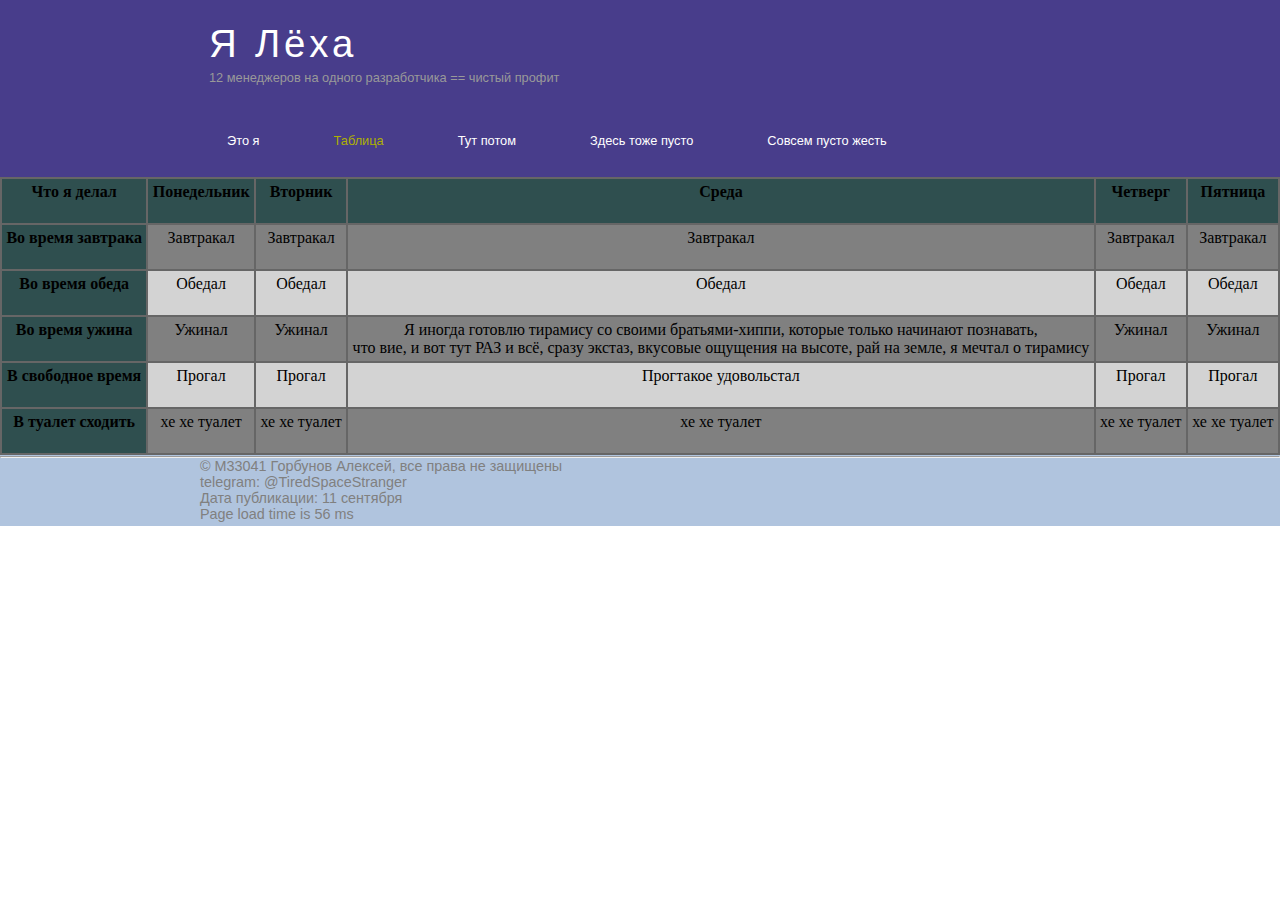
==== Lab2/content2.html @ 2f457cf2 "lab3+4" ====
<!DOCTYPE html>
<html lang="ru">
    <head>
        <meta charset="UTF-8">
        <meta name="viewport" content="width=device-width, initial-scale=1.0">
        <meta http-equiv="X-UA-Compatible" content="ie=edge">
        <title>Таблица</title>
        <meta name="descriprion" content="Это таблица">
        <meta name="keywords" content="Лёха, Горбунов, Алексей, M33041, таблица, зебра">
        <link rel="stylesheet" href="../Lab1/assets/css/menubar.css">
        <link rel="stylesheet" href="../Lab2/assets/content2_style.css">
        <script src="https://ajax.googleapis.com/ajax/libs/jquery/2.2.0/jquery.min.js"></script>
        <script src="assets\scripts\script.js"></script>
    </head>

<body onload="start(document.forms[0])" onunload="cleartids()">
    <div class="header">
        <div class="logo">
            <div class="logo_text">
                <h1><a href="#">Я Лёха</a></h1>
                <h2><sup>12 менеджеров на одного разработчика == чистый профит</sup></h2>
            </div>
        </div>

        <nav class="menubar">
            <ul class="menu">
                <li id="li1"><a href="../index.html">Это я</a></li>
                <li id="li2"><a href="#">Таблица</a></li>
                <li id="li"><a href="#">Тут потом</a></li>
                <li id="li"><a href="#">Здесь тоже пусто</a></li>
                <li id="li"><a href="#">Совсем пусто жесть</a></li>
            </ul>
        </nav>
    </div>

    <div class="main">
        <div class="container">
            <div id="object">Что я делал</div>
            <div class="nechet" id="object">Во время завтрака</div><div id="object">Во время обеда</div><div class="nechet" id="object">Во время ужина</div><div id="object">В свободное время</div><div class="nechet" id="object">В туалет сходить</div>
            <div id="object">Понедельник</div>
            <div class="nechet">Завтракал</div><div>Обедал</div><div class="nechet">Ужинал</div><div>Прогал</div><div class="nechet">хе хе туалет</div>
            <div id="object">Вторник</div>
            <div class="nechet">Завтракал</div><div>Обедал</div><div class="nechet">Ужинал</div><div>Прогал</div><div class="nechet">хе хе туалет</div>
            <div id="object">Среда</div>
            <div class="nechet">Завтракал</div><div>Обедал</div><div class="nechet">Я иногда готовлю тирамису со своими братьями-хиппи, которые только начинают познавать,<br>
                 что вие, и вот тут РАЗ и всё, сразу экстаз, вкусовые ощущения на высоте, рай на земле, я мечтал о тирамису</div><div>Прогтакое 
                     удовольстал</div><div class="nechet">хе хе туалет</div>
            <div id="object">Четверг</div>
            <div class="nechet">Завтракал</div><div>Обедал</div><div class="nechet">Ужинал</div><div>Прогал</div><div class="nechet">хе хе туалет</div>
            <div id="object">Пятница</div>
            <div class="nechet">Завтракал</div><div>Обедал</div><div class="nechet">Ужинал</div><div>Прогал</div><div class="nechet">хе хе туалет</div>
          </div>
    </div>

    <div class="footer">
        <hr>
        <div class="footer_text">
            <p>&copy M33041 Горбунов Алексей, все права не защищены</p>
            <p>telegram: @TiredSpaceStranger</p>
            <p>Дата публикации: <time pubdate datetime="2001-09-11"></time>11 сентября</p>
        </div>
    </div>
    <!--
    <script type="text/javascript">
        console.log("Hello world!")
    </script> -->
    <script type="text/javascript">
        (function() {
            console.log("Hello world!")
            var now = new Date();
            startS = new Date(performance.timing.requestStart).getSeconds();
            startMS = new Date(performance.timing.requestStart).getMilliseconds();
            endS = now.getSeconds();
            endMS = now.getMilliseconds();
            res = Math.abs(endS*1000 + endMS - startS*1000 - startMS);
            console.log(endS, endMS, startS, startMS)
            var stats = document.createElement("p");
            stats.textContent = "Page load time is " + res + " ms";
            document.getElementsByClassName("footer_text")[0].appendChild(stats);
        })();
        </script>
        <script src="assets\scripts\menu.js"></script>
</body>
</html>
---- Lab1/assets/css/menubar.css ----
/* + footer */

* {
    margin: 0;
    padding: 0;
}

.header {
    background-color: darkslateblue;
    height: 177px;
    font-size: 0.8em;
    min-width: 900px;
}

.header, .logo, .menubar, .footer {
    margin-left: auto;
    margin-right: auto;
}

.logo {
    width: 880px;
    padding-bottom: 40px;
}

.logo h1, .logo h2 {
    font: normal 300% 'century gothic', arial, sans-serif;
    margin: 0 0 0 9px;
}

.logo_text h1, .logo_text h1 a  {
    padding: 22px 0 0 0;
    color:  white;
    letter-spacing: 0.1em;
    text-decoration: none;
}

 .logo_text h1 a:hover {
    padding: 22px 0 0 0;
    color:  #FF0;
    letter-spacing: 0.101em;
    text-decoration: none;
}

.logo_text h2 {
    font-size: 1.2em;
    padding: 4px 0 0 0;
    color: #999;
}

.menubar {
    width: 900px;
    height: 46px;

}


ul.menu li {
    float: left;
    padding: 0 0 0 9px;
    list-style: none;
    margin: 1px 2px 0 0;
}

ul.menu li a {
    font: normal 100% 'trebuchet ms', sans-serif;
    display: block;
    height: 20px;
    padding: 0px 35px 5px 28px;
    color: #fff;
    text-decoration: none;
}

ul.menu li.selected a {
    color: #aeb002;
    text-decoration: none;
}

ul.menu li a:hover {
    color: #e4ec04;
}


/* ===============================footer is here =============================*/

.footer {
    position: absolute;
    padding: 1px 0 0 0;
    background-color: LightSteelBlue;
    height: 70px;
    min-width: 900px;
    width: 100%;
    font: normal 100% 'century gothic', arial, sans-serif;
}

.footer_text {
    margin-left: auto;
    margin-right: auto;
    width: 880px;
    color: grey;
    font-size: 0.9em;
    font-weight: 400;
}
---- Lab2/assets/content2_style.css ----
.main {
    display: grid; 
    padding: 2px; 
    background-color: #666;
}
.container {
    display: grid;
    grid-gap: 2px;
    grid: repeat(6, 1fr) / auto-flow;
  }
  
.container > div {
    padding: 4px;
    text-align: center;
    background-color: lightgrey;
}
.container > .nechet {
    background-color: grey;
}

.container > #object {
    background-color: #2F4F4F;
    font-weight: bold;
}
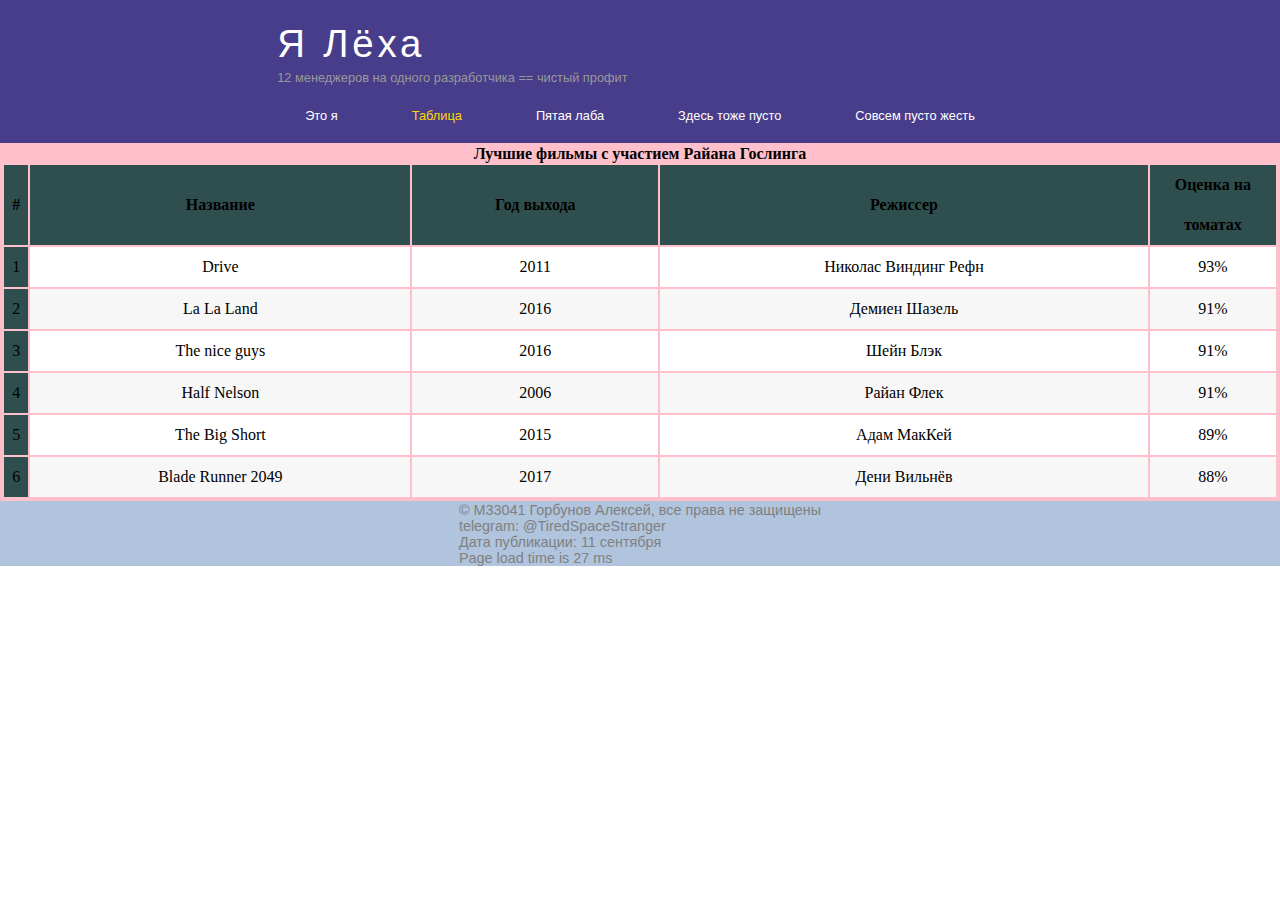
==== commit af6f3e2c: "редактор" ====
--- a/Lab2/content2.html
+++ b/Lab2/content2.html
@@ -4,81 +4,95 @@
         <meta charset="UTF-8">
         <meta name="viewport" content="width=device-width, initial-scale=1.0">
         <meta http-equiv="X-UA-Compatible" content="ie=edge">
-        <title>Таблица</title>
-        <meta name="descriprion" content="Это таблица">
-        <meta name="keywords" content="Лёха, Горбунов, Алексей, M33041, таблица, зебра">
+        <title>Список</title>
+        <meta name="descriprion" content="Это Список">
+        <meta name="keywords" content="Лёха, Горбунов, Алексей, M33041, Список, рантайм">
         <link rel="stylesheet" href="../Lab1/assets/css/menubar.css">
         <link rel="stylesheet" href="../Lab2/assets/content2_style.css">
-        <script src="https://ajax.googleapis.com/ajax/libs/jquery/2.2.0/jquery.min.js"></script>
-        <script src="assets\scripts\script.js"></script>
+        <script src="..\Lab2\assets\scripts\script.js"></script>
     </head>
 
-<body onload="start(document.forms[0])" onunload="cleartids()">
-    <div class="header">
-        <div class="logo">
-            <div class="logo_text">
-                <h1><a href="#">Я Лёха</a></h1>
-                <h2><sup>12 менеджеров на одного разработчика == чистый профит</sup></h2>
-            </div>
+<body onunload="cleartids()">
+    <header>
+        <div class="logo_text">
+            <h1><a href="#">Я Лёха</a></h1>
+            <h2><sup>12 менеджеров на одного разработчика == чистый профит</sup></h2>
         </div>
 
-        <nav class="menubar">
-            <ul class="menu">
-                <li id="li1"><a href="../index.html">Это я</a></li>
-                <li id="li2"><a href="#">Таблица</a></li>
-                <li id="li"><a href="#">Тут потом</a></li>
-                <li id="li"><a href="#">Здесь тоже пусто</a></li>
-                <li id="li"><a href="#">Совсем пусто жесть</a></li>
-            </ul>
-        </nav>
-    </div>
+        <ul class="menu">
+            <li id="li1"><a type="menuPoint" name="index" href="../index.html">Это я</a></li>
+            <li id="li2"><a type="menuPoint" name="content2" href="#">Таблица</a></li>
+            <li id="li"><a type="menuPoint" name="interactiveList" href="../Lab5/interactiveList.html">Пятая лаба</a></li>
+            <li id="li"><a type="menuPoint" name="4menu" href="#">Здесь тоже пусто</a></li>
+            <li id="li"><a type="menuPoint" name="5menu" href="#">Совсем пусто жесть</a></li>
+        </ul>
+    </header>
 
     <div class="main">
-        <div class="container">
-            <div id="object">Что я делал</div>
-            <div class="nechet" id="object">Во время завтрака</div><div id="object">Во время обеда</div><div class="nechet" id="object">Во время ужина</div><div id="object">В свободное время</div><div class="nechet" id="object">В туалет сходить</div>
-            <div id="object">Понедельник</div>
-            <div class="nechet">Завтракал</div><div>Обедал</div><div class="nechet">Ужинал</div><div>Прогал</div><div class="nechet">хе хе туалет</div>
-            <div id="object">Вторник</div>
-            <div class="nechet">Завтракал</div><div>Обедал</div><div class="nechet">Ужинал</div><div>Прогал</div><div class="nechet">хе хе туалет</div>
-            <div id="object">Среда</div>
-            <div class="nechet">Завтракал</div><div>Обедал</div><div class="nechet">Я иногда готовлю тирамису со своими братьями-хиппи, которые только начинают познавать,<br>
-                 что вие, и вот тут РАЗ и всё, сразу экстаз, вкусовые ощущения на высоте, рай на земле, я мечтал о тирамису</div><div>Прогтакое 
-                     удовольстал</div><div class="nechet">хе хе туалет</div>
-            <div id="object">Четверг</div>
-            <div class="nechet">Завтракал</div><div>Обедал</div><div class="nechet">Ужинал</div><div>Прогал</div><div class="nechet">хе хе туалет</div>
-            <div id="object">Пятница</div>
-            <div class="nechet">Завтракал</div><div>Обедал</div><div class="nechet">Ужинал</div><div>Прогал</div><div class="nechet">хе хе туалет</div>
-          </div>
-    </div>
+        <table>
+            <caption><b>Лучшие фильмы с участием Райана Гослинга</b></caption>
+            <thead>
+                <tr>
+                    <th>#</th>
+                    <th>Название</th>
+                    <th>Год выхода</th>
+                    <th>Режиссер</th>
+                    <th>Оценка на томатах</th>
+                </tr>
+            </thead>
+            <tbody>
+                <tr>
+                    <td>1</td>
+                    <td>Drive</td>
+                    <td>2011</td>
+                    <td>Николас Виндинг Рефн</td>
+                    <td>93%</td>
+                </tr>
+                <tr>
+                    <td>2</td>
+                    <td>La La Land</td>
+                    <td>2016</td>
+                    <td>Демиен Шазель</td>
+                    <td>91%</td>
+                </tr>
+                <tr>
+                    <td>3</td>
+                    <td>The nice guys</td>
+                    <td>2016</td>
+                    <td>Шейн Блэк</td>
+                    <td>91%</td>
+                </tr>
+                <tr>
+                    <td>4</td>
+                    <td>Half Nelson</td>
+                    <td>2006</td>
+                    <td>Райан Флек</td>
+                    <td>91%</td>
+                </tr>
+                <tr>
+                    <td>5</td>
+                    <td>The Big Short</td>
+                    <td>2015</td>
+                    <td>Адам МакКей</td>
+                    <td>89%</td>
+                </tr>
+                <tr>
+                    <td>6</td>
+                    <td>Blade Runner 2049</td>
+                    <td>2017</td>
+                    <td>Дени Вильнёв</td>
+                    <td>88%</td>
+                </tr>
+            </tbody>
+        </table>
+    </div> 
 
-    <div class="footer">
-        <hr>
-        <div class="footer_text">
-            <p>&copy M33041 Горбунов Алексей, все права не защищены</p>
-            <p>telegram: @TiredSpaceStranger</p>
-            <p>Дата публикации: <time pubdate datetime="2001-09-11"></time>11 сентября</p>
-        </div>
-    </div>
-    <!--
-    <script type="text/javascript">
-        console.log("Hello world!")
-    </script> -->
-    <script type="text/javascript">
-        (function() {
-            console.log("Hello world!")
-            var now = new Date();
-            startS = new Date(performance.timing.requestStart).getSeconds();
-            startMS = new Date(performance.timing.requestStart).getMilliseconds();
-            endS = now.getSeconds();
-            endMS = now.getMilliseconds();
-            res = Math.abs(endS*1000 + endMS - startS*1000 - startMS);
-            console.log(endS, endMS, startS, startMS)
-            var stats = document.createElement("p");
-            stats.textContent = "Page load time is " + res + " ms";
-            document.getElementsByClassName("footer_text")[0].appendChild(stats);
-        })();
-        </script>
-        <script src="assets\scripts\menu.js"></script>
+    <footer>
+        <p>&copy M33041 Горбунов Алексей, все права не защищены</p>
+        <p>telegram: @TiredSpaceStranger</p>
+        <p>Дата публикации: <time pubdate datetime="2001-09-11"></time>11 сентября</p>
+    </footer>
+    
+    <script src="..\Lab2\assets\scripts\menu.js"></script>
 </body>
 </html>--- a/Lab1/assets/css/menubar.css
+++ b/Lab1/assets/css/menubar.css
@@ -5,24 +5,19 @@
     padding: 0;
 }
 
-.header {
+header {
+    display: grid;
+    justify-content: space-evenly;
     background-color: darkslateblue;
-    height: 177px;
     font-size: 0.8em;
-    min-width: 900px;
+    padding-bottom: 15px;
 }
 
-.header, .logo, .menubar, .footer {
-    margin-left: auto;
+header, .menubar, footer {
     margin-right: auto;
 }
 
-.logo {
-    width: 880px;
-    padding-bottom: 40px;
-}
-
-.logo h1, .logo h2 {
+.logo_text h1, .logo_text h2 {
     font: normal 300% 'century gothic', arial, sans-serif;
     margin: 0 0 0 9px;
 }
@@ -47,12 +42,9 @@
     color: #999;
 }
 
-.menubar {
-    width: 900px;
-    height: 46px;
-
+.menu {
+    padding-top: 15px;
 }
-
 
 ul.menu li {
     float: left;
@@ -64,39 +56,22 @@
 ul.menu li a {
     font: normal 100% 'trebuchet ms', sans-serif;
     display: block;
-    height: 20px;
     padding: 0px 35px 5px 28px;
     color: #fff;
     text-decoration: none;
 }
 
-ul.menu li.selected a {
-    color: #aeb002;
-    text-decoration: none;
-}
-
-ul.menu li a:hover {
-    color: #e4ec04;
-}
-
-
 /* ===============================footer is here =============================*/
 
-.footer {
+footer {
+    display: grid;
+    justify-content: space-evenly;
     position: absolute;
     padding: 1px 0 0 0;
     background-color: LightSteelBlue;
-    height: 70px;
-    min-width: 900px;
     width: 100%;
     font: normal 100% 'century gothic', arial, sans-serif;
-}
-
-.footer_text {
-    margin-left: auto;
-    margin-right: auto;
-    width: 880px;
     color: grey;
     font-size: 0.9em;
     font-weight: 400;
-}+}
--- a/Lab2/assets/content2_style.css
+++ b/Lab2/assets/content2_style.css
@@ -1,24 +1,30 @@
 .main {
     display: grid; 
     padding: 2px; 
-    background-color: #666;
-}
-.container {
-    display: grid;
-    grid-gap: 2px;
-    grid: repeat(6, 1fr) / auto-flow;
-  }
-  
-.container > div {
-    padding: 4px;
-    text-align: center;
-    background-color: lightgrey;
-}
-.container > .nechet {
-    background-color: grey;
+    background-color: pink;
 }
 
-.container > #object {
+table {
+    text-align: center;
+}
+
+table td:first-child, tr:first-child {
     background-color: #2F4F4F;
-    font-weight: bold;
-}+}
+
+thead :last-child {
+    width: 10%;
+}
+
+/* Нечетные строки */
+table tbody tr:nth-child(odd){
+	background: #fff;
+}
+ 
+/* Четные строки */
+table tbody tr:nth-child(even){
+	background: #F7F7F7;
+}
+
+table tr { line-height: 40px; }
+
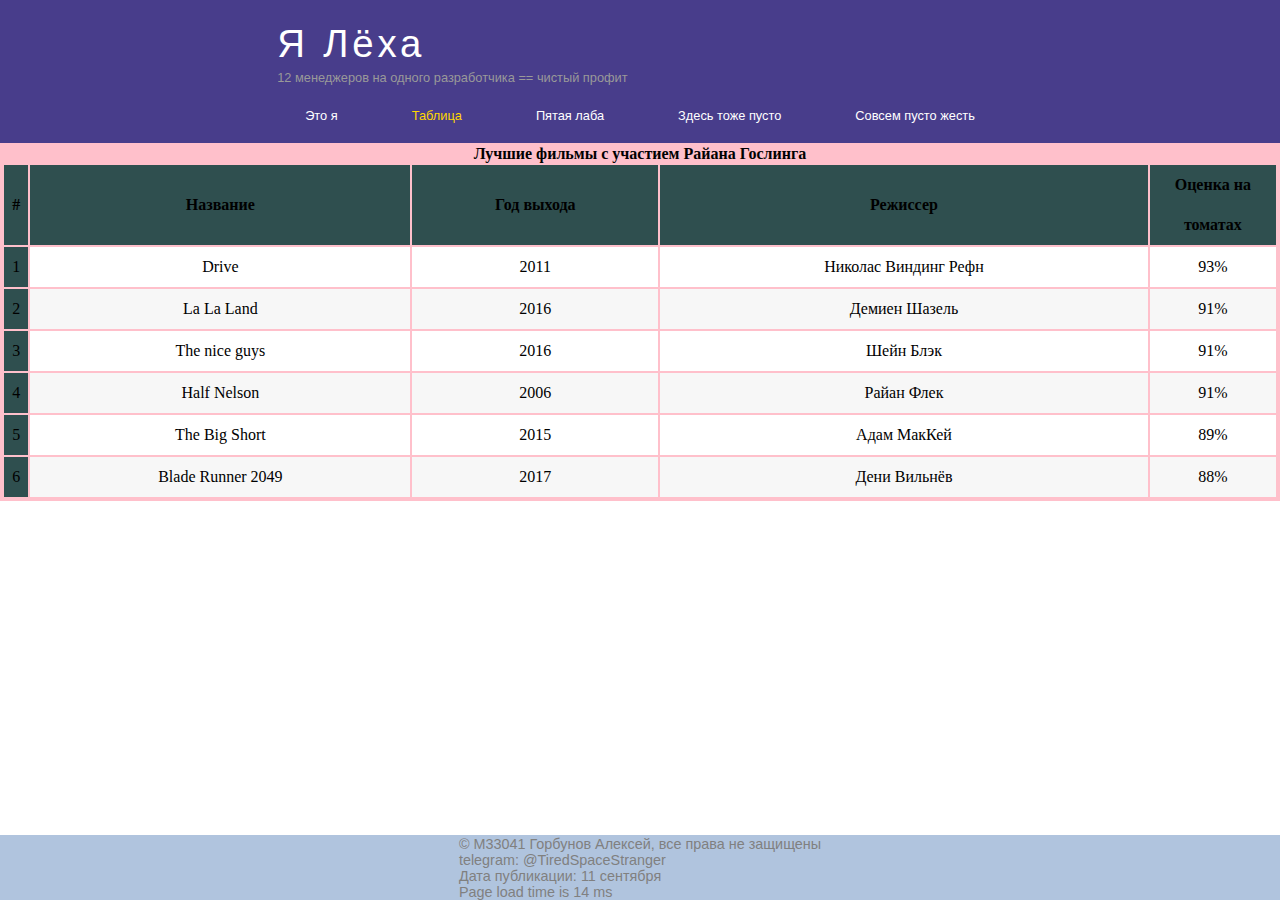
==== commit 78f4e0a1: "Add files via upload" ====
--- a/Lab2/content2.html
+++ b/Lab2/content2.html
@@ -9,7 +9,7 @@
         <meta name="keywords" content="Лёха, Горбунов, Алексей, M33041, Список, рантайм">
         <link rel="stylesheet" href="../Lab1/assets/css/menubar.css">
         <link rel="stylesheet" href="../Lab2/assets/content2_style.css">
-        <script src="..\Lab2\assets\scripts\script.js"></script>
+        <script src="../Lab2/assets/scripts/script.js"></script>
     </head>
 
 <body onunload="cleartids()">
@@ -22,13 +22,13 @@
         <ul class="menu">
             <li id="li1"><a type="menuPoint" name="index" href="../index.html">Это я</a></li>
             <li id="li2"><a type="menuPoint" name="content2" href="#">Таблица</a></li>
-            <li id="li"><a type="menuPoint" name="interactiveList" href="../Lab5/interactiveList.html">Пятая лаба</a></li>
-            <li id="li"><a type="menuPoint" name="4menu" href="#">Здесь тоже пусто</a></li>
-            <li id="li"><a type="menuPoint" name="5menu" href="#">Совсем пусто жесть</a></li>
+            <li id="li3"><a type="menuPoint" name="interactiveList" href="../Lab5/interactiveList.html">Пятая лаба</a></li>
+            <li id="li4"><a type="menuPoint" name="4menu" href="#">Здесь тоже пусто</a></li>
+            <li id="li5"><a type="menuPoint" name="5menu" href="#">Совсем пусто жесть</a></li>
         </ul>
     </header>
 
-    <div class="main">
+    <main>
         <table>
             <caption><b>Лучшие фильмы с участием Райана Гослинга</b></caption>
             <thead>
@@ -85,14 +85,14 @@
                 </tr>
             </tbody>
         </table>
-    </div> 
+    </main>
 
     <footer>
         <p>&copy M33041 Горбунов Алексей, все права не защищены</p>
         <p>telegram: @TiredSpaceStranger</p>
-        <p>Дата публикации: <time pubdate datetime="2001-09-11"></time>11 сентября</p>
+        <p>Дата публикации: <time datetime="2001-09-11"></time>11 сентября</p>
     </footer>
     
-    <script src="..\Lab2\assets\scripts\menu.js"></script>
+    <script src="../Lab2/assets/scripts/menu.js"></script>
 </body>
 </html>--- a/Lab1/assets/css/menubar.css
+++ b/Lab1/assets/css/menubar.css
@@ -61,6 +61,15 @@
     text-decoration: none;
 }
 
+ul.menu li a:hover {
+    color: yellow;
+}
+
+ul.menu li a:active {
+    color: #a1a10f;
+    transition: linear 0.1s;
+}
+
 /* ===============================footer is here =============================*/
 
 footer {
@@ -74,4 +83,4 @@
     color: grey;
     font-size: 0.9em;
     font-weight: 400;
-}
+}--- a/Lab2/assets/content2_style.css
+++ b/Lab2/assets/content2_style.css
@@ -1,4 +1,4 @@
-.main {
+main {
     display: grid; 
     padding: 2px; 
     background-color: pink;
@@ -28,3 +28,12 @@
 
 table tr { line-height: 40px; }
 
+footer {
+    bottom: 0;
+}
+
+@media (max-width: 300px) {
+    main {
+        overflow: scroll;
+    }
+}